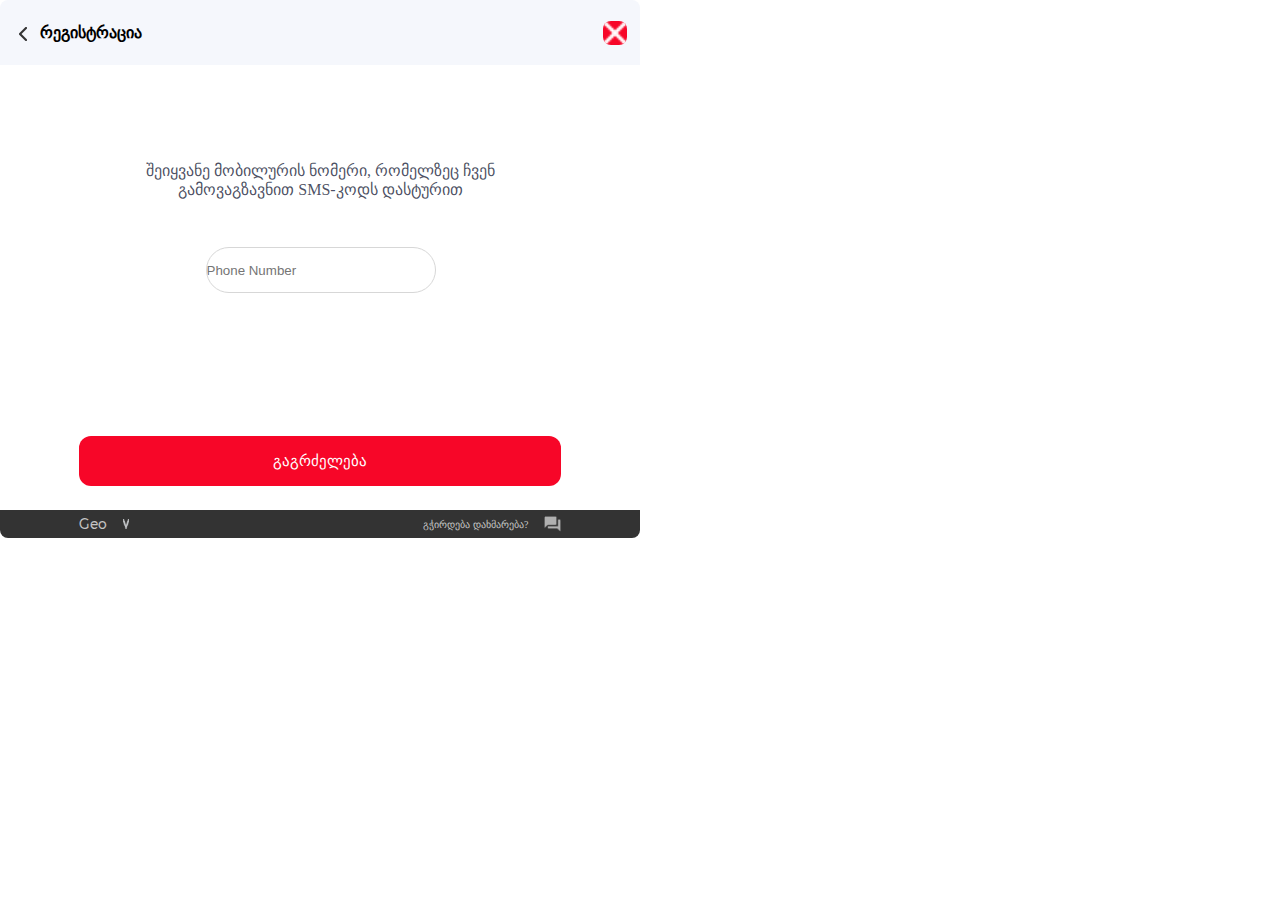
==== index.html @ fc91049b "ადდ" ====
<!DOCTYPE html>
<html lang="en">
<head>
    <meta charset="UTF-8">
    <meta http-equiv="X-UA-Compatible" content="IE=edge">
    <meta name="viewport" content="width=device-width, initial-scale=1.0">
    <title>დაავალება</title>
    <link rel="stylesheet" href="css/style.css">
    <link rel="stylesheet" href="css/fonts.css">
</head>
<body>
    <header>

    </header>
    <main>
        <div class="registration_form">
            <div class="registration_heder">
                <div class="registration_heder_first">
                    <img src="image/Union.png" alt="unionbutton">
                    <h3>რეგისტრაცია</h3>
                </div>
                <div class="registration_heder_next">
                    <img src="image/close.png" alt="closebutton">
                </div>
            </div>
            <div class="registration_start">
                <form  class="tel_form" action="">
                    <label for="phone">შეიყვანე მობილურის ნომერი, რომელზეც ჩვენ გამოვაგზავნით SMS-კოდს დასტურით</label>
                    <input type="tel" id="phone" name="phone"  placeholder="Phone Number" pattern="[5--]{-}-[---]{-}-[---]{-}" required>
                </form>
                <button class="button_next">გაგრძელება</button>
            </div>
            <div class="registration_footer">
                    <div class="registration_firs">
                        <span>Geo</span>
                        <img src="image/Union_.png" alt="unionbutton">
                    </div>
                    <div class="registration_last">
                        <span>გჭირდება დახმარება?</span>
                        <img src="image/Vector.png" alt="vector">
                    </div>
            </div>
         </div>
    </main>
    <footer>
    </footer>
</body>
</html>
---- css/style.css ----
* {
    box-sizing: border-box;
    margin: 0;
    padding: 0;
    border: none;
}
a {
    text-decoration: none;
}
ul {
    list-style: none;
}
.registration_form{
    width: 640px;
}
.registration_heder{
    width: 100%;
    background-color: #F5F7FC;
    border-radius: 8px 8px 0px 0px;
    display: flex;
    justify-content: space-between;
    justify-items: center;
    align-items: center;
}
.registration_heder_first{
    display: flex;
    align-items: center;
}
.registration_heder_first img{
    width: 8px;
    height: 14px;
    margin: 27px 13px 24px 19px;
}
.registration_heder_first h3{
    font-family: Noto_Sans Georgian;
    font-size: 16px;
    color: #000000;
}
.registration_heder_next img{
    width: 24px;
    height: 24px;
    background-color: #F70628;
    border-radius: 8px;
    margin: 17px 13px 13px 0px;
}
.registration_start{
    width: 100%;
    background-color: #FFFFFF;
    display: flex;
    flex-direction: column;
    align-items: center;
}
.tel_form{
    width: 441px;
    margin: 96px 99px 0px 100px;
    display: flex;
    flex-direction: column;
    align-items: center;
    
}
.tel_form label{
    display: flex;
    align-items: center;
    text-align: center;
    font-family: Noto_Sans Georgian;
    font-size: 16px;
    color: #1B1F3BCC;
    margin-bottom: 48px;
}
.tel_form input{
    width: 230px;
    height: 46px;
    border-radius: 30px;
    margin-bottom: 143px;
    border: 1px solid #D7D7D7
}
.button_next{
    width: 482px;
    font-family: Noto Sans Georgian;
    font-size: 15px;
    color: #FFFFFF;
    background-color: #F70628;
    border-radius: 12px;
    margin-bottom: 24px;
    padding: 16px 0px 16px 0px;
}
.registration_footer{
    display: flex;
    justify-content: space-between;
    align-items: center;
    width: 100%;
    padding: 5px 79px 5px 79px;
    background-color: #333333;
    border-radius: 0px 0px 8px 8px;
}
.registration_firs{
    display: flex;
    justify-content: space-between;
    justify-items: center;
    align-items: center;
}
.registration_firs span{
    font-family: Montserrat;
    font-size:14px;
    margin-right: 16px;
    color: #FFFFFFB8;
}
.registration_firs img{
    width: 6px;
    height: 10px;
}
.registration_last{
    display: flex;
    justify-content: space-between;
    justify-items: center;
    align-items: center;
}
.registration_last{
    display: flex;
    justify-content: space-between;
    justify-items: center;
    align-items: center;
}
.registration_last span{
    font-family: Noto_Sans Georgian;
    font-size: 10px;
    margin-right: 16px;
    color: #FFFFFFB8;
}
.registration_last img{
    width: 16.67px;
    height: 16.67px;
}
---- css/fonts.css ----
@font-face {
    font-family: Noto_Sans;
    src: url(../fonts/NotoSansGeorgian-Regular.ttf);
}
@font-face {
    font-family: Montserrat;
    src: url(../fonts/Montserrat-Regular.ttf);
}
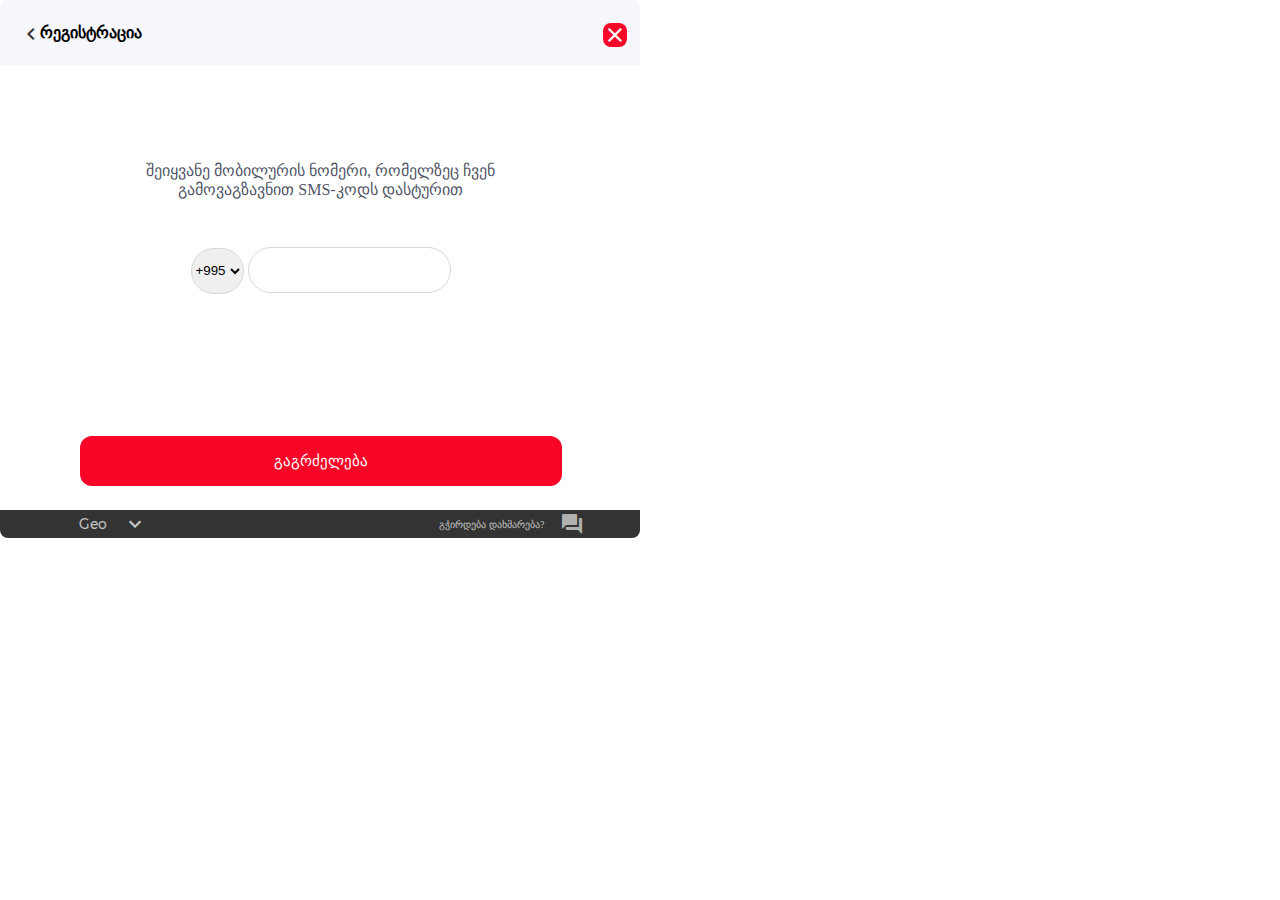
==== commit 3fe29b87: "add" ====
--- a/index.html
+++ b/index.html
@@ -7,37 +7,84 @@
     <title>დაავალება</title>
     <link rel="stylesheet" href="css/style.css">
     <link rel="stylesheet" href="css/fonts.css">
+    <link href="https://fonts.googleapis.com/icon?family=Material+Icons"
+    rel="stylesheet">
 </head>
 <body>
     <header>
 
     </header>
     <main>
+        <div class="mobile_version">
+            <div class="tel_registration">
+                <p>შეიყვანე მობილურის ნომერი, რომელზეც ჩვენ გამოვაგზავნით SMS-კოდს დასტურით</p>
+                <span>მობილურის ნომერი</span>
+                <div>
+                    <div class="mobile_Valley">
+                        <select name="phone" class="phone_code">
+                            <option value="GEO">+995</option>
+                            <option value="DE">+49</option>
+                            <option value="POL">+37</option>
+                            <option value="UK">+431</option>
+                        </select>
+                        <input type="tel" id="phone" name="phone" placeholder="" pattern="[0-9]{3}-[0-9]{2}-[0-9]{3}" required>
+                    </div>
+                    <button class="tel_sms">SMS-კოდის გაგზავნა</button>
+                </div>
+            </div>
+            <div class="boxes">
+                <span class="box item-1">1</span>
+                <span class="box item-2">2</span>
+                <span class="box item-3">3</span>
+                <span class="box item-4">4</span>
+                <span class="box item-5">5</span>
+                <span class="box item-6">6</span>
+                <span class="box item-7">7</span>
+                <span class="box item-8">8</span>
+                <span class="box item-9">9</span>
+                <span class="box item-10">
+                    <span class="material-icons">backspace</span>
+                </span>
+                <span class="box item-11">0</span>
+                <span class="box item-12">OK</span>
+            </div>
+        </div>
         <div class="registration_form">
             <div class="registration_heder">
                 <div class="registration_heder_first">
-                    <img src="image/Union.png" alt="unionbutton">
+                    <span class="material-icons">chevron_left</span>
                     <h3>რეგისტრაცია</h3>
                 </div>
                 <div class="registration_heder_next">
-                    <img src="image/close.png" alt="closebutton">
+                    <span class="material-icons">close</span>
                 </div>
             </div>
             <div class="registration_start">
                 <form  class="tel_form" action="">
                     <label for="phone">შეიყვანე მობილურის ნომერი, რომელზეც ჩვენ გამოვაგზავნით SMS-კოდს დასტურით</label>
-                    <input type="tel" id="phone" name="phone"  placeholder="Phone Number" pattern="[5--]{-}-[---]{-}-[---]{-}" required>
+                    <div class="tel_Valley">
+                        <select name="phone" class="phone_code">
+                            <option value="GEO">+995</option>
+                            <option value="DE">+49</option>
+                            <option value="POL">+37</option>
+                            <option value="UK">+431</option>
+                        </select>
+                        <input type="tel" id="phone" name="phone" placeholder="" pattern="[0-9]{3}-[0-9]{2}-[0-9]{3}" required>
+                    </div>
+                    <button class="button_next">გაგრძელება</button>
                 </form>
-                <button class="button_next">გაგრძელება</button>
+            </div>
+            <div class="registration_start_mobile">
+                
             </div>
             <div class="registration_footer">
-                    <div class="registration_firs">
-                        <span>Geo</span>
-                        <img src="image/Union_.png" alt="unionbutton">
+                    <div class="registration_footer_firs">
+                        <div>Geo</div>
+                        <span class="material-icons">expand_more</span>
                     </div>
-                    <div class="registration_last">
-                        <span>გჭირდება დახმარება?</span>
-                        <img src="image/Vector.png" alt="vector">
+                    <div class="registration_footer_last">
+                        <div>გჭირდება დახმარება?</div>
+                        <span class="material-icons footer_forum">forum</span>
                     </div>
             </div>
          </div>
--- a/css/style.css
+++ b/css/style.css
@@ -26,19 +26,24 @@
     display: flex;
     align-items: center;
 }
-.registration_heder_first img{
+.registration_heder_first span{
+    display: flex;
+    align-items: center;
     width: 8px;
     height: 14px;
     margin: 27px 13px 24px 19px;
+    color: #333333;
 }
 .registration_heder_first h3{
     font-family: Noto_Sans Georgian;
     font-size: 16px;
     color: #000000;
 }
-.registration_heder_next img{
+.registration_heder_next span{
     width: 24px;
     height: 24px;
+    color: #FFFFFF;
+    background-size: 35px;
     background-color: #F70628;
     border-radius: 8px;
     margin: 17px 13px 13px 0px;
@@ -48,6 +53,7 @@
     background-color: #FFFFFF;
     display: flex;
     flex-direction: column;
+    justify-content: center;
     align-items: center;
 }
 .tel_form{
@@ -55,8 +61,8 @@
     margin: 96px 99px 0px 100px;
     display: flex;
     flex-direction: column;
-    align-items: center;
-    
+    justify-content: center;
+    align-items: center;
 }
 .tel_form label{
     display: flex;
@@ -67,12 +73,18 @@
     color: #1B1F3BCC;
     margin-bottom: 48px;
 }
+.phone_code{
+    height: 46px;
+    border-radius: 30px;
+    border: 1px solid #D7D7D7;
+}
 .tel_form input{
-    width: 230px;
-    height: 46px;
+    width: 203px;
+    height: 46px;
+    font-size: 16px;
     border-radius: 30px;
     margin-bottom: 143px;
-    border: 1px solid #D7D7D7
+    border: 1px solid #D7D7D7;
 }
 .button_next{
     width: 482px;
@@ -93,41 +105,122 @@
     background-color: #333333;
     border-radius: 0px 0px 8px 8px;
 }
-.registration_firs{
-    display: flex;
-    justify-content: space-between;
+.registration_footer_firs{
+    display: flex;
     justify-items: center;
     align-items: center;
 }
-.registration_firs span{
+.registration_footer_firs div{
     font-family: Montserrat;
     font-size:14px;
     margin-right: 16px;
     color: #FFFFFFB8;
 }
-.registration_firs img{
+.registration_footer_firs span{
+    display: flex;
+    align-items: center;
     width: 6px;
     height: 10px;
-}
-.registration_last{
-    display: flex;
-    justify-content: space-between;
+    color: #C7C9CC;
+}
+.registration_footer_last{
+    display: flex;
     justify-items: center;
     align-items: center;
 }
-.registration_last{
-    display: flex;
-    justify-content: space-between;
-    justify-items: center;
-    align-items: center;
-}
-.registration_last span{
-    font-family: Noto_Sans Georgian;
+.registration_footer_last div{
+    font-family: Noto Sans Georgian;
     font-size: 10px;
-    margin-right: 16px;
     color: #FFFFFFB8;
 }
-.registration_last img{
+.registration_footer_last span{
+    display: flex;
+    align-items: center;
     width: 16.67px;
     height: 16.67px;
+    color: #B0B0B0;
+    padding-left: 16px;
+}
+.mobile_version{
+    display: none;
+}
+.tel_registration{
+    max-width: 343px;
+    display: flex;
+    flex-direction: column;
+}
+.tel_registration p{
+    text-align: center;
+    font-family: Noto Sans Georgian;
+    font-size: 14px;
+    color: #1B1F3BCC;
+}
+.tel_registration span{
+    margin: 48px auto 8px 16px;
+    font-family: Noto Sans Georgian;
+    font-size: 14px;
+    color: #1B1F3BA6;
+}
+.mobile_Valley{
+    margin-left: 16px;
+    display: flex ;
+    justify-content: center;
+}
+.mobile_Valley select{
+    display: flex;
+    flex-direction: row;
+    align-items: center;
+    padding: 13px 16px;
+    margin-right: 12px;
+    gap: 10px;
+    border: 1px solid #D7D7D7;
+    border-radius: 30px;
+    width: 129px;
+    height: 46px;
+}
+.mobile_Valley input{
+    display: flex;
+    flex-direction: row;
+    align-items: center;
+    width: 203px;
+    height: 46px;
+    border: 1px solid #D7D7D7;
+    border-radius: 30px;
+    font-family: 'Montserrat';
+    font-style: normal;
+    font-size: 16px;
+}
+.tel_sms{
+    width: 343px;
+    height: 56px;
+    display: flex;
+    flex-direction: row;
+    justify-content: center;
+    align-items: center;
+    padding: 0px 36px;
+    margin-top: 32px;
+    margin-bottom: 50px;
+    gap: 32px;
+    background: #F70628;
+    border-radius: 12px;
+
+}
+.boxes{
+    display: grid;
+    width: 100%;
+	grid-template-columns: 1fr 1fr 1fr;
+	grid-auto-rows: minmax(77.77px, auto);
+}
+.box{
+    font-family: 'Montserrat';
+    font-style: normal;
+    font-weight: 700;
+	border: 1px solid #F1F2F5;
+    color: #20214D;
+    opacity: 0.7;
+	font-size: 28px;
+	text-align: center;
+    display: flex;
+    align-items: center;
+    justify-content: center;
 }